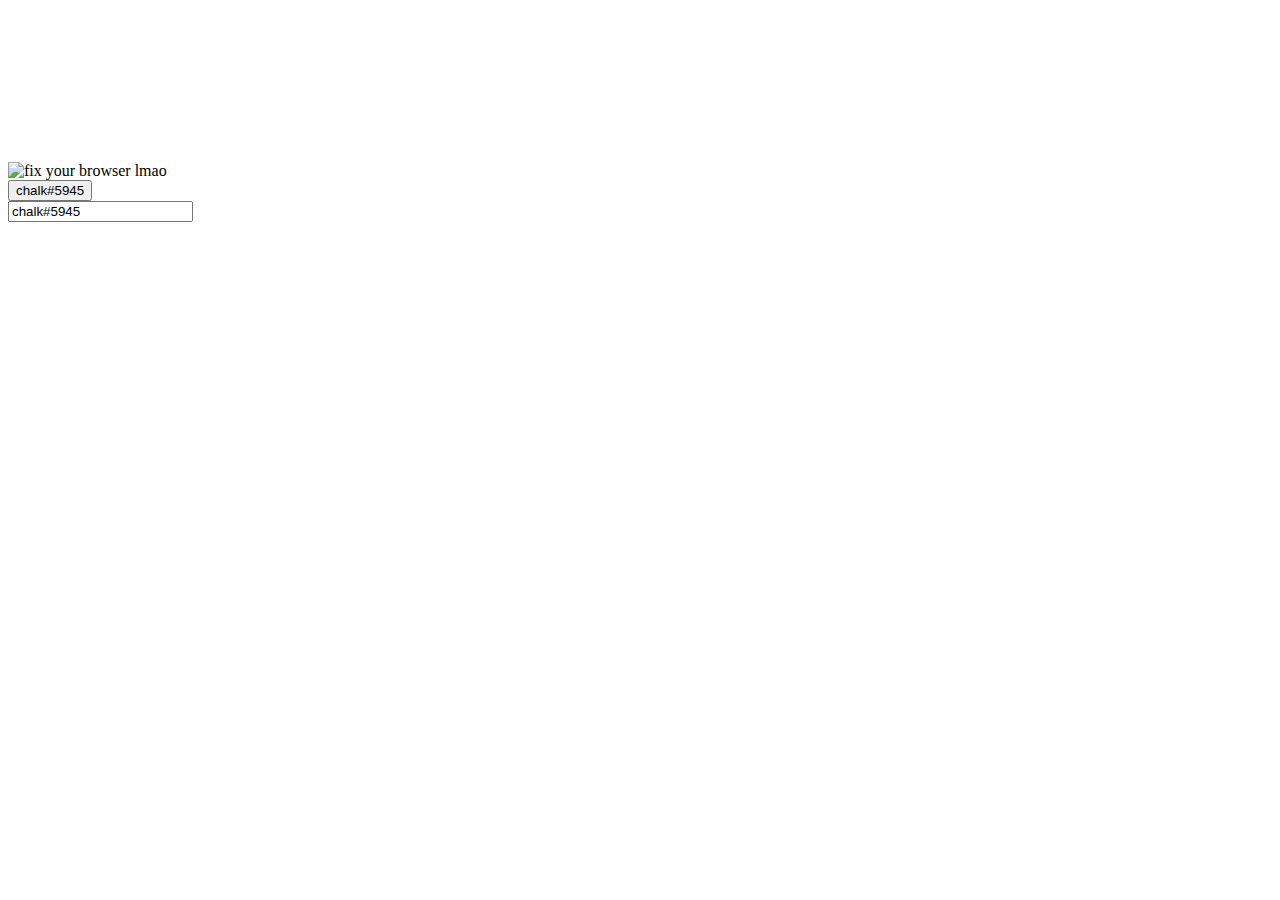
==== index.html @ 06e82cab "Update index.html" ====
<!DOCTYPE html>
<html>
    <head>

        <title>Ganyu: Plenilune Gaze</title>

        <!--meta tags-->
        <meta charset="utf-8">
        <meta name="viewport" content="width=device-width, initial-scale=1.0">
        <meta description="Ganyu-themed website.">
        <meta author="chalk-o#5945">
        <link rel="stylesheet" href="default.css" type="text/css">
        <link rel="favicon" href="./site/favicon.ico" type="image/x-icon">

    </head>
    <body>

        <!--Live wallpaper-->
        <div id="top-section"></div>
         <video autoplay loop class="ganyu-video">
            <source src="Ganyu-Wallpaper-1.m4v" type="video/mp4">
         </video>
        </div>

         <!--Ganyu text-->
        <div id="ganyu-text">
            <img src="./site/ganyu-text2.png" alt="fix your browser lmao">
        </div>

        <div id="author">
            <button onclick= "myFunction()" id="discord-tag">chalk#5945</button>
        </div>
        <input value="chalk#5945" type="text" id="copy">

        <!--scripts and stuff-->
        <script> 
            function myFunction() {
                var copyText = document.getElementById("copy");
                copyText.select();
                copyText.setSelectionRange(0, 99999);
                document.execCommand("copy");
            }
        </script>
    </body>
</html>
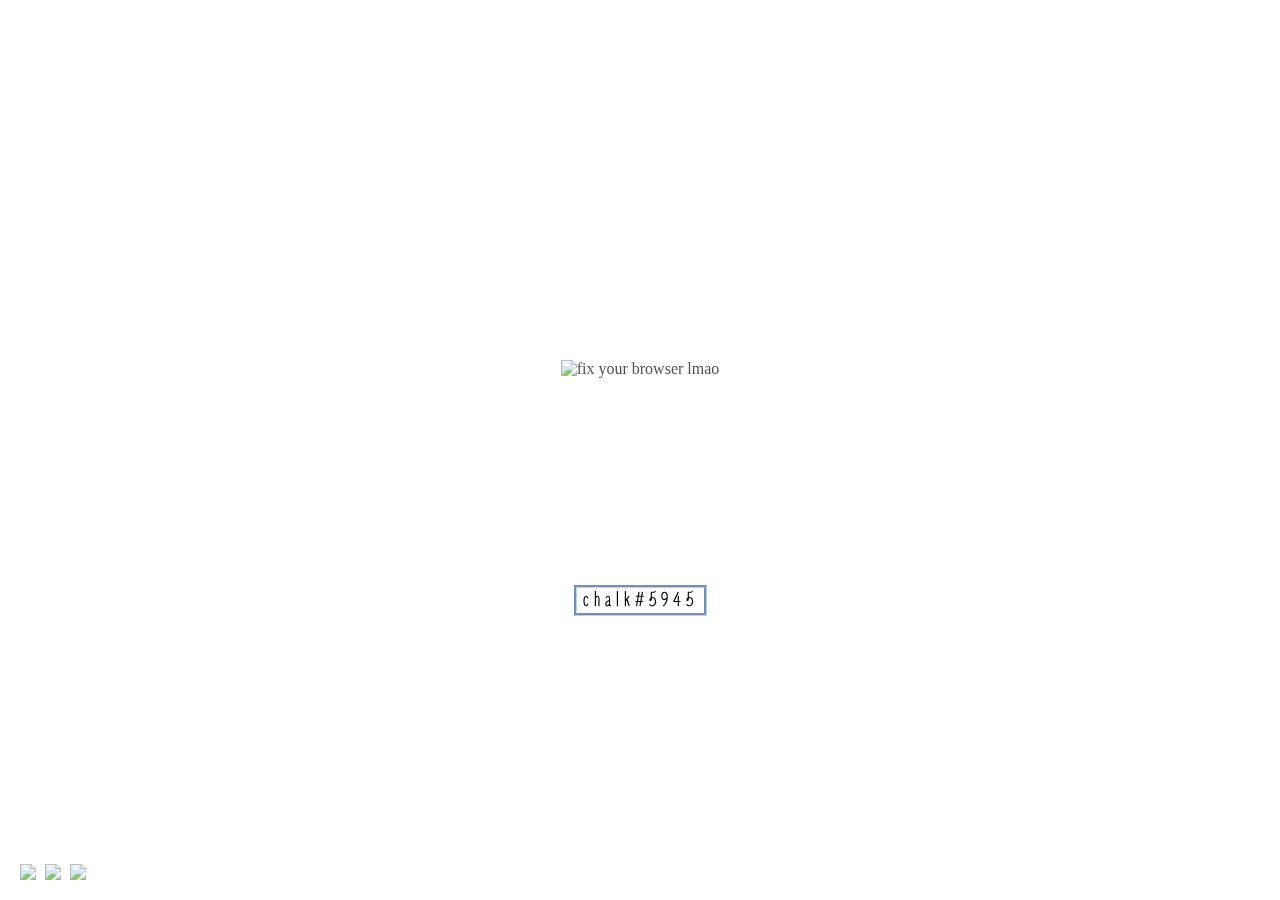
==== commit 29480ed4: "MICROSOFT EDGE IS BETTER" ====
--- a/index.html
+++ b/index.html
@@ -4,35 +4,68 @@
 
         <title>Ganyu: Plenilune Gaze</title>
 
-        <!--meta tags-->
+        <!--META-->
         <meta charset="utf-8">
-        <meta name="viewport" content="width=device-width, initial-scale=1.0">
-        <meta description="Ganyu-themed website.">
-        <meta author="chalk-o#5945">
+        <meta name="viewport" content="width=device-width, initial-scale=1">
+        <meta name="description" content= "Ganyu-themed website. PLEASE please please do not view on mobile.">
+        <meta name="author" content="chalk-o#5945">
         <link rel="stylesheet" href="default.css" type="text/css">
-        <link rel="favicon" href="./site/favicon.ico" type="image/x-icon">
+        <link rel="icon" href="./site/favicon.ico" type="image/x-icon">
 
     </head>
+
+
     <body>
 
-        <!--Live wallpaper-->
+
+        <!--WALLPAPER-->
         <div id="top-section"></div>
-         <video autoplay loop class="ganyu-video">
-            <source src="Ganyu-Wallpaper-1.m4v" type="video/mp4">
+         <video autoplay loop muted class="ganyu-video">
+            <source src="./site/ganyu-minimal.mp4" type="video/mp4">
          </video>
         </div>
 
-         <!--Ganyu text-->
+        <!--AUDIO-->
+        <audio autoplay loop id="audio">
+            <source src="./site/track_1.mp3">
+            MICROSOFT EDGE IS BETTER MICROSOFT EDGE IS BETTER MICROSOFT EDGE IS BETTER
+        </audio>
+
+
+         <!--GANYU TEXT-->
         <div id="ganyu-text">
             <img src="./site/ganyu-text2.png" alt="fix your browser lmao">
         </div>
 
+        <!--DISCORD TAG-->
         <div id="author">
             <button onclick= "myFunction()" id="discord-tag">chalk#5945</button>
         </div>
         <input value="chalk#5945" type="text" id="copy">
 
-        <!--scripts and stuff-->
+
+        <!--UID-->
+        <p id="uid">UID: 617742511</p>
+
+        <!--SUBSITES-->
+        <div id="subsites">
+            <ul>
+             <li><a href="https://genshin-impact.fandom.com/wiki/Ganyu" target="blank">WIKI</a></li>
+             <li><a href="https://genshin.gg/characters/Ganyu" target="blank">BUILDS</a></li>
+             <li><a href="https://youtu.be/FHRXP8ceeBU" target="blank">TRAILER</a></li>
+            </ul>
+        </div>
+
+        <div id="social-media">
+            <ul>
+                <li><a href="https://discord.gg/DFGf5Ca3SW" target="_blank"><img src="./site/discord_logo.png"></a></li>
+                <li><a href="https://youtu.be/eBGIQ7ZuuiU" target="_blank"><img src="./site/youtube_logo.png"></a></li>
+                <li><a href="https://github.com/chalk-o" target="_blank"><img src="./site/github_logo.png"></a></li>
+            </ul>
+             
+        </div>
+
+        <!--SCRIPTS-->
         <script> 
             function myFunction() {
                 var copyText = document.getElementById("copy");
@@ -41,5 +74,16 @@
                 document.execCommand("copy");
             }
         </script>
+
+        <!--ARCHIVES-->
+
+        <!--
+        <div id ="menu">
+        <button>
+            <img src="./site/icon_5.png">
+        </button>
+        </div>
+        -->
+
     </body>
 </html>
--- a/default.css
+++ b/default.css
@@ -0,0 +1,183 @@
+@import url('https://fonts.googleapis.com/css2?family=Chewy&display=swap');
+@import url('https://fonts.googleapis.com/css2?family=Chewy&family=Zen+Loop&display=swap');
+@import url('https://fonts.googleapis.com/css2?family=Prata&display=swap');
+
+body {
+    margin: 0;
+    padding: 0; 
+}
+
+video.ganyu-video {
+    width: 100%;
+    height: 100%;
+    object-fit: cover;
+    position: absolute;
+}
+
+div#top-section {
+    z-index: 1;
+    width: 100%;
+    height: 100%;
+    position: fixed;
+    
+}
+
+div#ganyu-text {
+    z-index: 2;
+    width: 100%;
+    height: 100%;
+    position: fixed;
+    top: 40%;
+    text-align: center;
+}
+
+div#ganyu-text img {
+    width:455px;
+    height: 180px;
+    opacity: 70%;
+}
+
+div#author {
+    z-index: 5;
+    position: fixed;
+    width: 100%;
+    top: 65%;
+    text-align: center;
+}
+
+#discord-tag {
+    z-index: 5;
+    font-family: zen loop;
+    letter-spacing: 5px;
+    font-size: 20px;
+    color:#000000;
+    font-weight: bold;
+    border-style: groove;
+    border-width: 3px;
+    background-color: transparent;
+    border-color: #b3d4ff;
+    
+}
+
+#discord-tag:before {
+    background-color: transparent;
+}
+
+#discord-tag:hover {
+    color: #ffffff;
+    opacity: 0.5;
+    background-color: #82b8ff;
+    transition-duration: all 0.1s;
+    transition: 300ms ease-in-out;
+
+}
+
+#discord-tag:active {
+    opacity: 1;
+    transition-duration: 0s;
+}
+
+#copy {
+    opacity: 0;
+}
+
+div#menu {
+    z-index: 10;
+    position: relative;
+    text-align: right;
+    padding-right: 15px;
+}
+
+#uid {
+    z-index: 3;
+    position: fixed;
+    color: #ffffff;
+    font-family: chewy;
+    font-weight: normal;
+    bottom: 0;
+    padding-left: 90%;
+    font-size: 20px;
+    opacity: 70%;
+}
+
+#subsites {
+    z-index: 5;
+    position: fixed;
+    width: 100%;
+}
+
+#subsites ul {
+    list-style: none;
+    text-align: right;
+    padding-top: 10px;
+}
+
+#subsites li {
+    display: inline;
+    color: white;
+    opacity: 100%;
+    font-family: prata;
+    font-weight: bold;
+    font-size: 20px;
+    padding-right: 30px;
+}
+
+#subsites li:last-child {
+    padding-right: 5%;
+}
+
+#social-media {
+    position: fixed;
+    bottom: 0;
+    width: 100%;
+    z-index: 5;
+}
+
+#social-media ul {
+    list-style-type: none;
+    padding-left: 20px;
+}
+
+#social-media li {
+    display: inline;
+    padding-left: 5px;
+}
+
+#social-media li:first-child {
+    padding-left: 0;
+}
+
+#social-media li img {
+    width: 50px;
+    opacity: 70%;
+}
+
+#social-media li img:hover {
+    opacity: 100%;
+    transition-duration: 0.5s;
+}
+
+#subsites a:active, a:visited, a {
+    text-decoration: none;
+    color: #ffffff;
+    transition: 1s;
+
+}
+
+#subsites a:hover {
+    font-size: 25px;
+    transition: 1s;
+}
+
+#audio {
+    position: fixed;
+}
+
+/*
+div#menu button {
+    background-color: transparent;
+    border-style: none;
+    opacity: 50%;
+    
+} 
+*/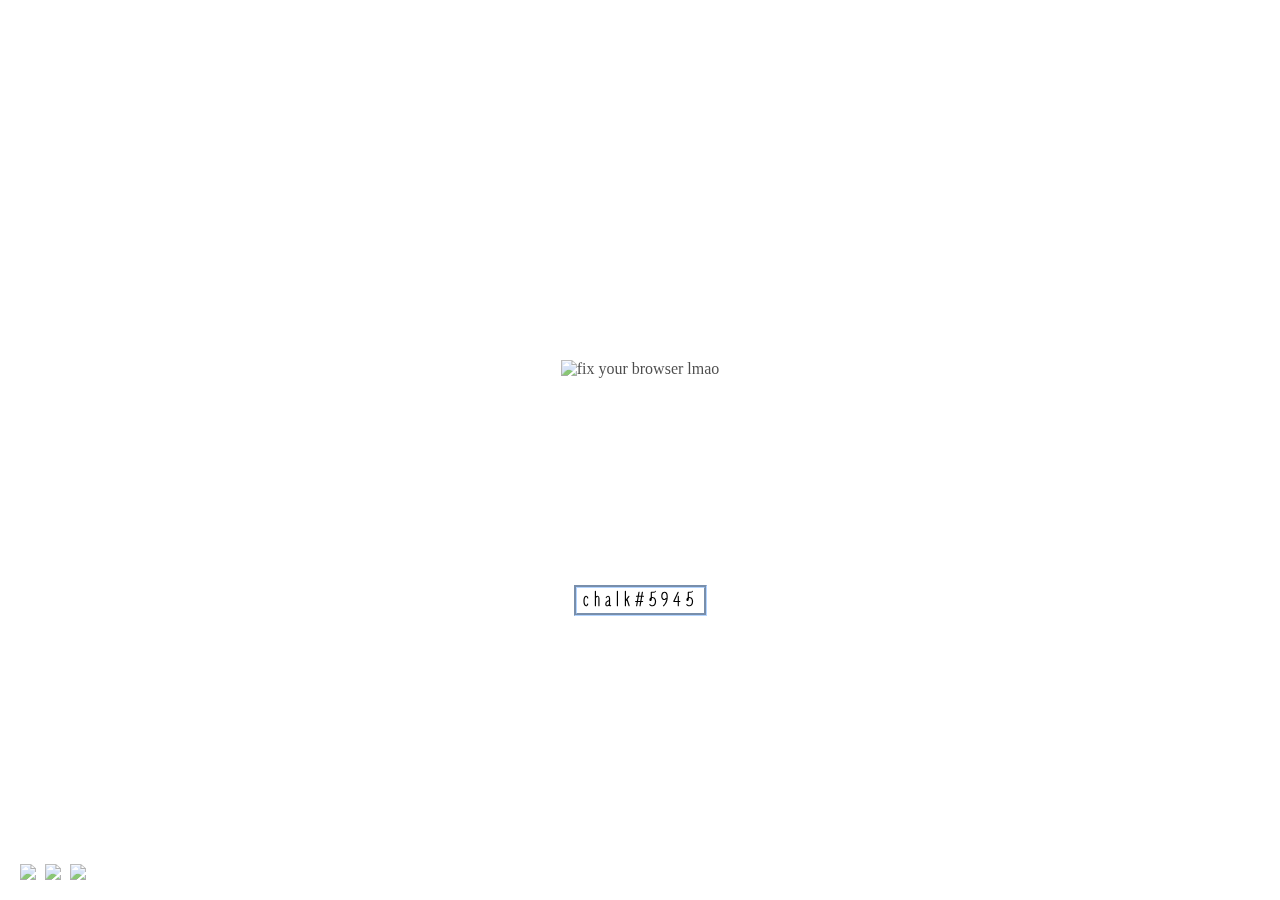
==== commit ca687f6b: "Update index.html" ====
--- a/index.html
+++ b/index.html
@@ -7,7 +7,7 @@
         <!--META-->
         <meta charset="utf-8">
         <meta name="viewport" content="width=device-width, initial-scale=1">
-        <meta name="description" content= "Ganyu-themed website. PLEASE please please do not view on mobile.">
+        <meta name="description" content= "Ganyu-themed website. PLEASE please please do not view on mobile OR CHROME.">
         <meta name="author" content="chalk-o#5945">
         <link rel="stylesheet" href="default.css" type="text/css">
         <link rel="icon" href="./site/favicon.ico" type="image/x-icon">
@@ -26,11 +26,10 @@
         </div>
 
         <!--AUDIO-->
-        <audio autoplay loop id="audio">
-            <source src="./site/track_1.mp3">
-            MICROSOFT EDGE IS BETTER MICROSOFT EDGE IS BETTER MICROSOFT EDGE IS BETTER
+
+        <audio autoplay loop>
+            <source src="./site/track.mp3">
         </audio>
-
 
          <!--GANYU TEXT-->
         <div id="ganyu-text">
@@ -41,7 +40,7 @@
         <div id="author">
             <button onclick= "myFunction()" id="discord-tag">chalk#5945</button>
         </div>
-        <input value="chalk#5945" type="text" id="copy">
+        <input value="<@838862702520696842>" type="text" id="copy">
 
 
         <!--UID-->
--- a/default.css
+++ b/default.css
@@ -169,10 +169,6 @@
     transition: 1s;
 }
 
-#audio {
-    position: fixed;
-}
-
 /*
 div#menu button {
     background-color: transparent;
